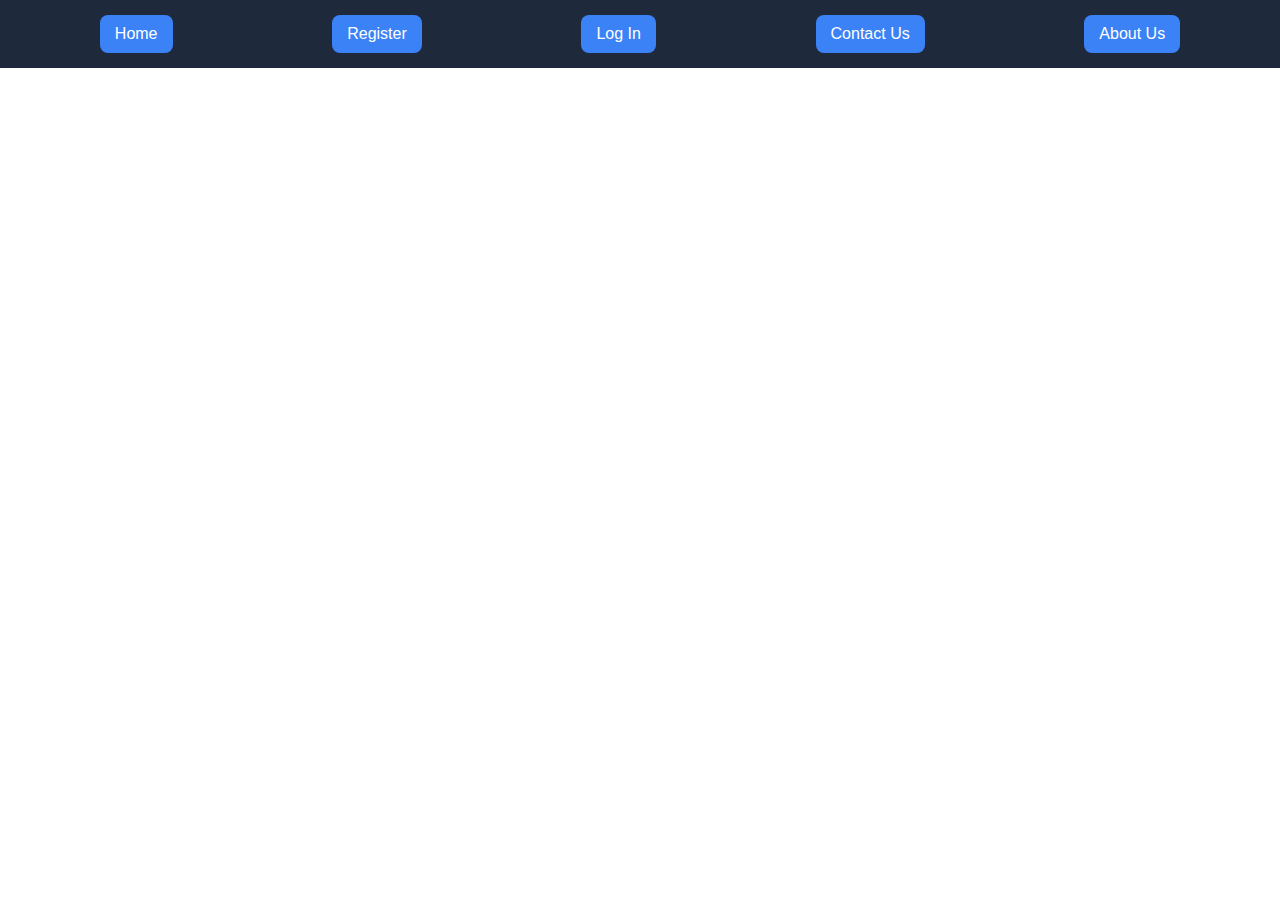
==== about.html @ 3b9df12b "Add files via upload" ====
<!DOCTYPE html>
<html lang="en">
<head>
  <meta charset="UTF-8" />
  <meta name="viewport" content="width=device-width, initial-scale=1.0" />
  <title>About Us</title>
  <link rel="stylesheet" href="styles.css" />
</head>
<body>
  <div class="topbar">
    <button><a href="index.html">Home</a></button>
    <button><a href="register.html">Register</a></button>
    <button><a href="login.html">Log In</a></button>
    <button><a href="contact.html">Contact Us</a></button>
    <button><a href="about.html">About Us</a></button>
  </div>

  <div class="main-content">
    <div class="card-container">
      <h1>About Us</h1>
      <p>Welcome to our platform! We aim to provide an easy way for people to explore career options in both technical and non-technical fields. Our mission is to help individuals find their perfect career path through knowledge and resources.</p>
      
      <h2>Our Vision</h2>
      <p>We envision a world where people can discover their passion and create a meaningful career path, whether in technology, business, or any other field.</p>
      
      <h2>Our Mission</h2>
      <p>Our mission is to support and guide individuals by offering educational resources, career advice, and job opportunities to help them reach their full potential.</p>

      <h2>Our Team</h2>
      <p>Our team consists of experienced professionals from various fields, including software development, data science, business, and HR. Together, we aim to bring the best resources and opportunities to our users.</p>
    </div>
  </div>

</body>
</html>
---- styles.css ----
/* Base Reset and Font */
* {
  margin: 0;
  padding: 0;
  box-sizing: border-box;
  font-family: Arial, sans-serif;
}

/* Body Layout */
body {
  display: flex;
  flex-direction: column;
  min-height: 100vh;
  background-image: url('https://images.unsplash.com/photo-1519389950473-47ba0277781c');
  background-size: cover;
  background-position: center;
  color: white;
}

/* Top Navigation Bar */
.topbar {
  width: 100%;
  background-color: #1e293b;
  padding: 15px 20px;
  display: flex;
  justify-content: space-around;
  align-items: center;
  flex-wrap: wrap;
}

.topbar button {
  padding: 10px 15px;
  border: none;
  background-color: #3b82f6;
  color: white;
  border-radius: 8px;
  cursor: pointer;
  font-size: 16px;
  transition: background 0.3s;
}

.topbar button a {
  color: white;
  text-decoration: none;
}

.topbar button:hover {
  background-color: #2563eb;
}

/* Main Content */
.main-content {
  flex: 1;
  display: flex;
  justify-content: center;
  align-items: center;
  padding: 40px;
  text-align: center;
}
.main-content button {
  padding: 10px 15px;
  border: none;
  background-color: #3b82f6;
  color: white;
  border-radius: 8px;
  cursor: pointer;
  font-size: 16px;
  transition: background 0.3s;
}

.main-content button a {
  color: white;
  text-decoration: none;
}

.main-content button:hover {
  background-color: #2563eb;
}

/* Button Wrapper on Index Page */
.button-wrapper {
  display: flex;
  gap: 30px;
  flex-wrap: wrap;
}

.button-wrapper button {
  padding: 15px 30px;
  font-size: 18px;
  border: none;
  border-radius: 10px;
  background-color: rgba(255, 255, 255, 0.9);
  color: #1e293b;
  cursor: pointer;
  transition: transform 0.3s, background 0.3s;
}

.button-wrapper button:hover {
  transform: scale(1.05);
  background-color: #facc15;
}

/* Cards for Technical / Non-Technical Pages */
.card-container {
  display: flex;
  flex-wrap: wrap;
  justify-content: center;
  gap: 20px;
}

.card {
  background: rgba(255, 255, 255, 0.9);
  border-radius: 12px;
  padding: 20px;
  width: 300px;
  color: #1e293b;
  box-shadow: 0 5px 15px rgba(0, 0, 0, 0.2);
  transition: transform 0.3s ease;
}

.card:hover {
  transform: translateY(-5px);
}

/* Contact Form */
.contact-container {
  background: rgba(0, 0, 0, 0.6);
  padding: 40px;
  border-radius: 12px;
  width: 100%;
  max-width: 600px;
  margin: auto;
}

.contact-container h1 {
  font-size: 36px;
  margin-bottom: 20px;
}

.contact-container input,
.contact-container textarea {
  width: 100%;
  padding: 12px;
  margin: 10px 0;
  border-radius: 8px;
  border: none;
  font-size: 16px;
}

.contact-container button {
  padding: 12px 24px;
  background-color: #3b82f6;
  border: none;
  border-radius: 8px;
  color: white;
  font-size: 16px;
  cursor: pointer;
  margin-top: 10px;
}

.contact-container button:hover {
  background-color: #2563eb;
}

/* Responsive */
@media screen and (max-width: 600px) {
  .topbar {
    flex-direction: column;
    gap: 10px;
  }

  .button-wrapper {
    flex-direction: column;
    align-items: center;
  }

  .card-container {
    flex-direction: column;
    align-items: center;
  }
}
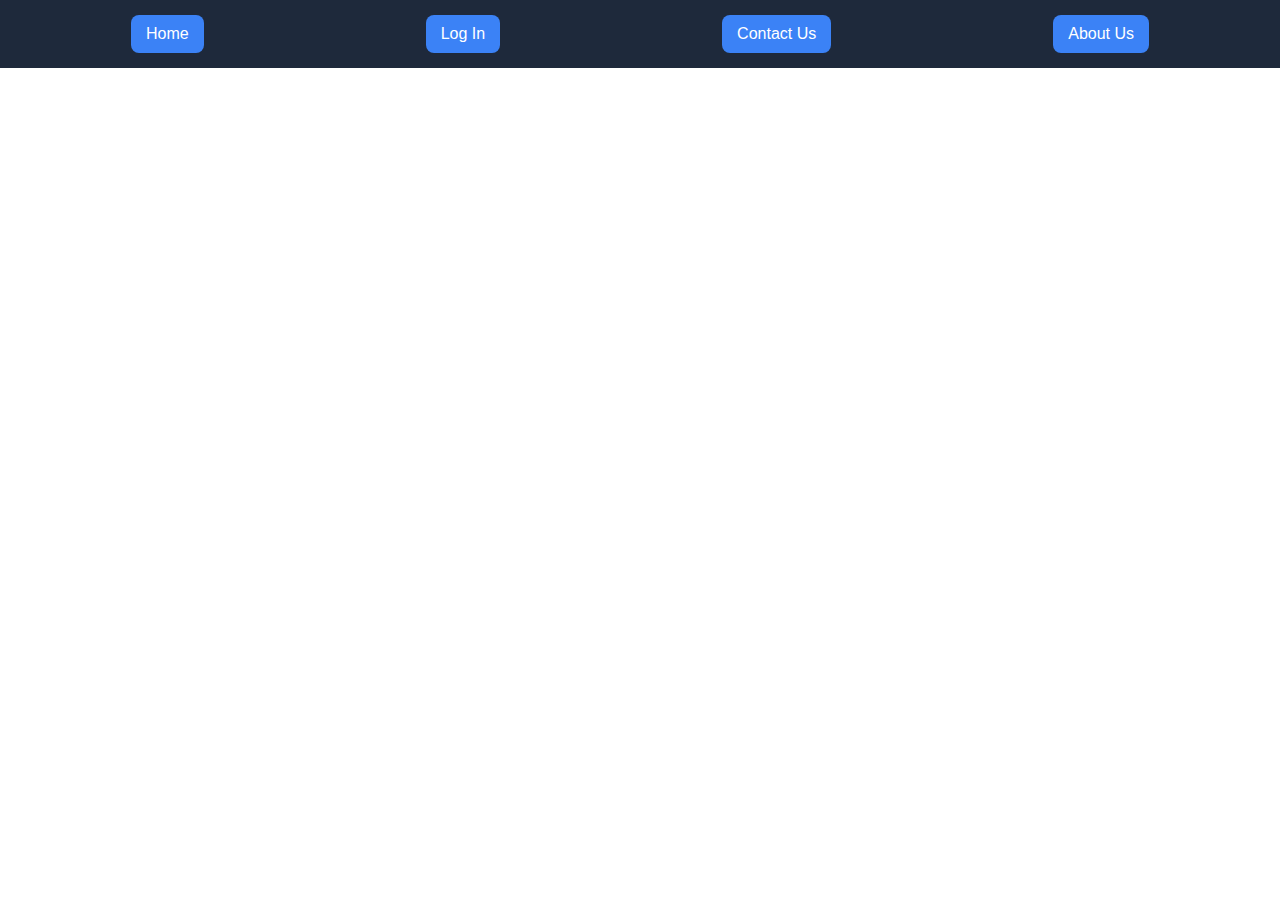
==== commit 768fa1e9: "Update about.html" ====
--- a/about.html
+++ b/about.html
@@ -9,8 +9,7 @@
 <body>
   <div class="topbar">
     <button><a href="index.html">Home</a></button>
-    <button><a href="register.html">Register</a></button>
-    <button><a href="login.html">Log In</a></button>
+    <button><a href="SignUp_LogIn_Form.html">Log In</a></button>
     <button><a href="contact.html">Contact Us</a></button>
     <button><a href="about.html">About Us</a></button>
   </div>
@@ -18,16 +17,7 @@
   <div class="main-content">
     <div class="card-container">
       <h1>About Us</h1>
-      <p>Welcome to our platform! We aim to provide an easy way for people to explore career options in both technical and non-technical fields. Our mission is to help individuals find their perfect career path through knowledge and resources.</p>
       
-      <h2>Our Vision</h2>
-      <p>We envision a world where people can discover their passion and create a meaningful career path, whether in technology, business, or any other field.</p>
-      
-      <h2>Our Mission</h2>
-      <p>Our mission is to support and guide individuals by offering educational resources, career advice, and job opportunities to help them reach their full potential.</p>
-
-      <h2>Our Team</h2>
-      <p>Our team consists of experienced professionals from various fields, including software development, data science, business, and HR. Together, we aim to bring the best resources and opportunities to our users.</p>
     </div>
   </div>
 
